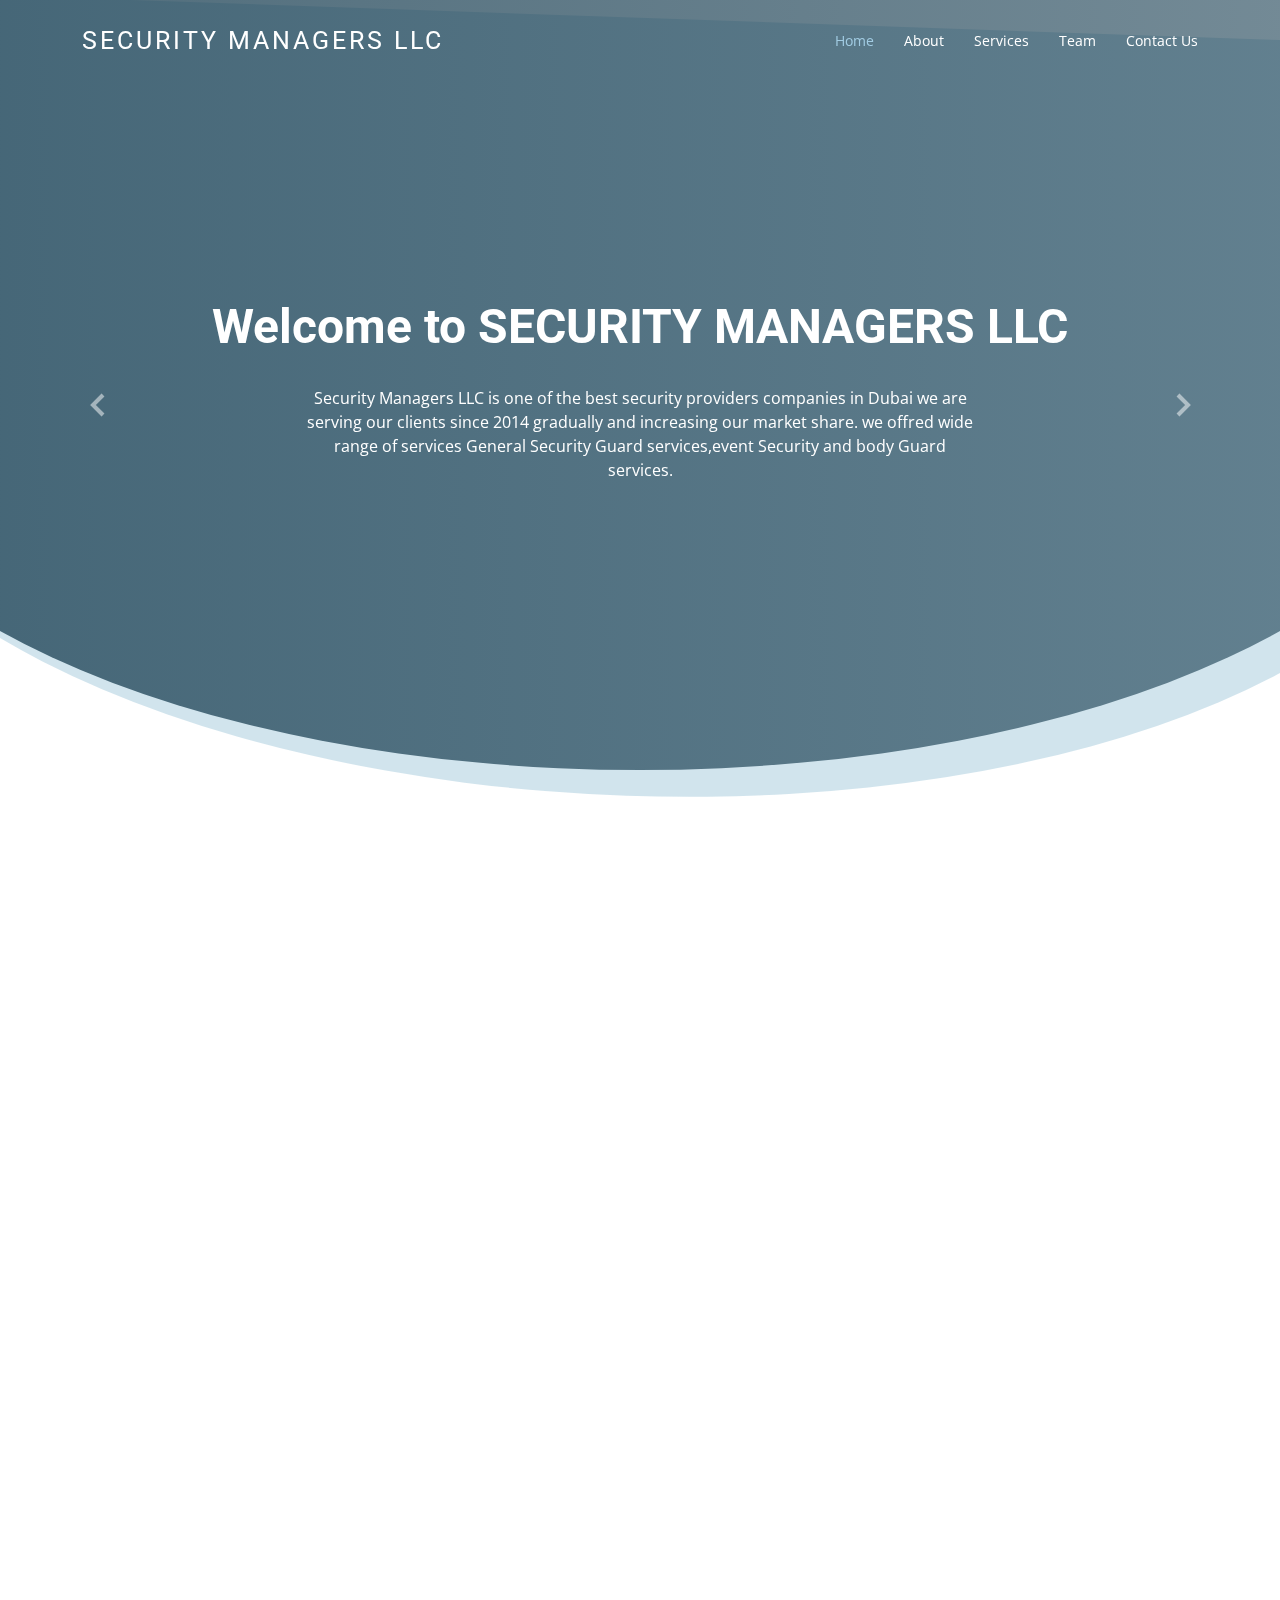
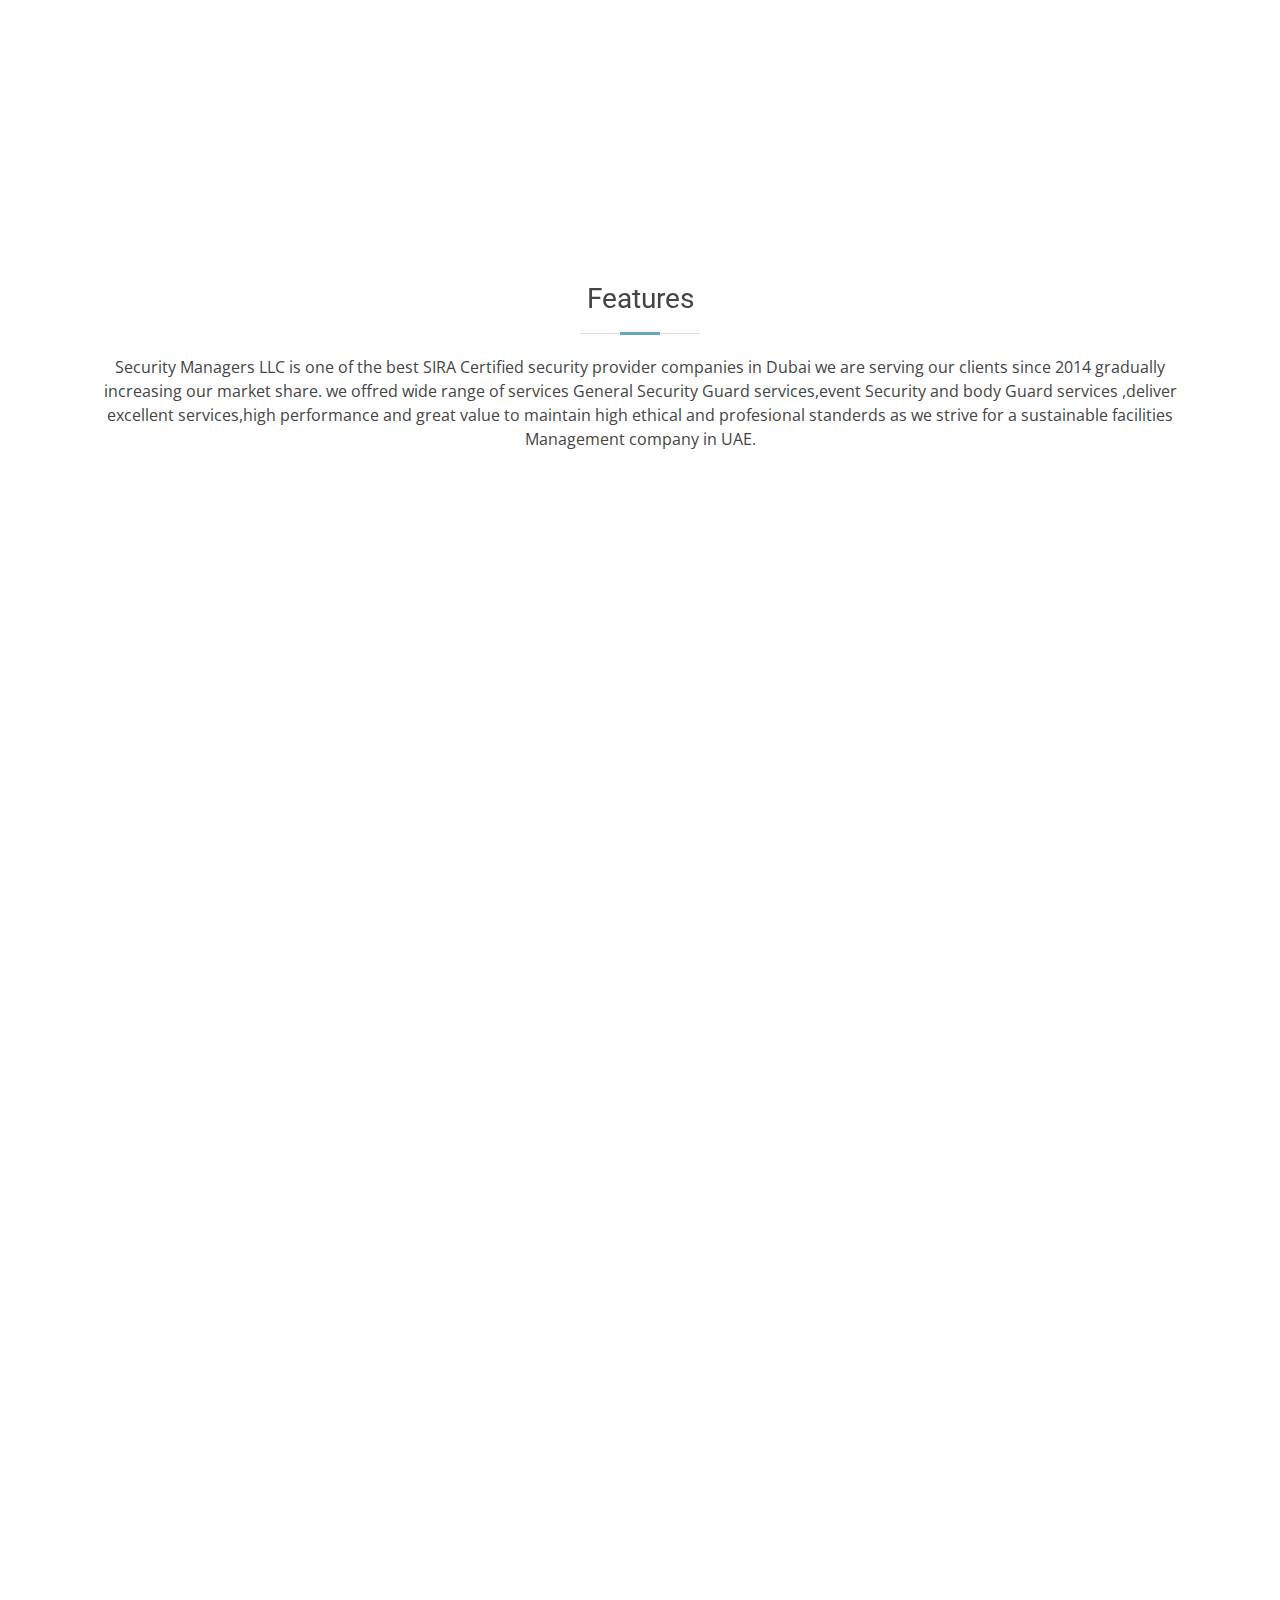
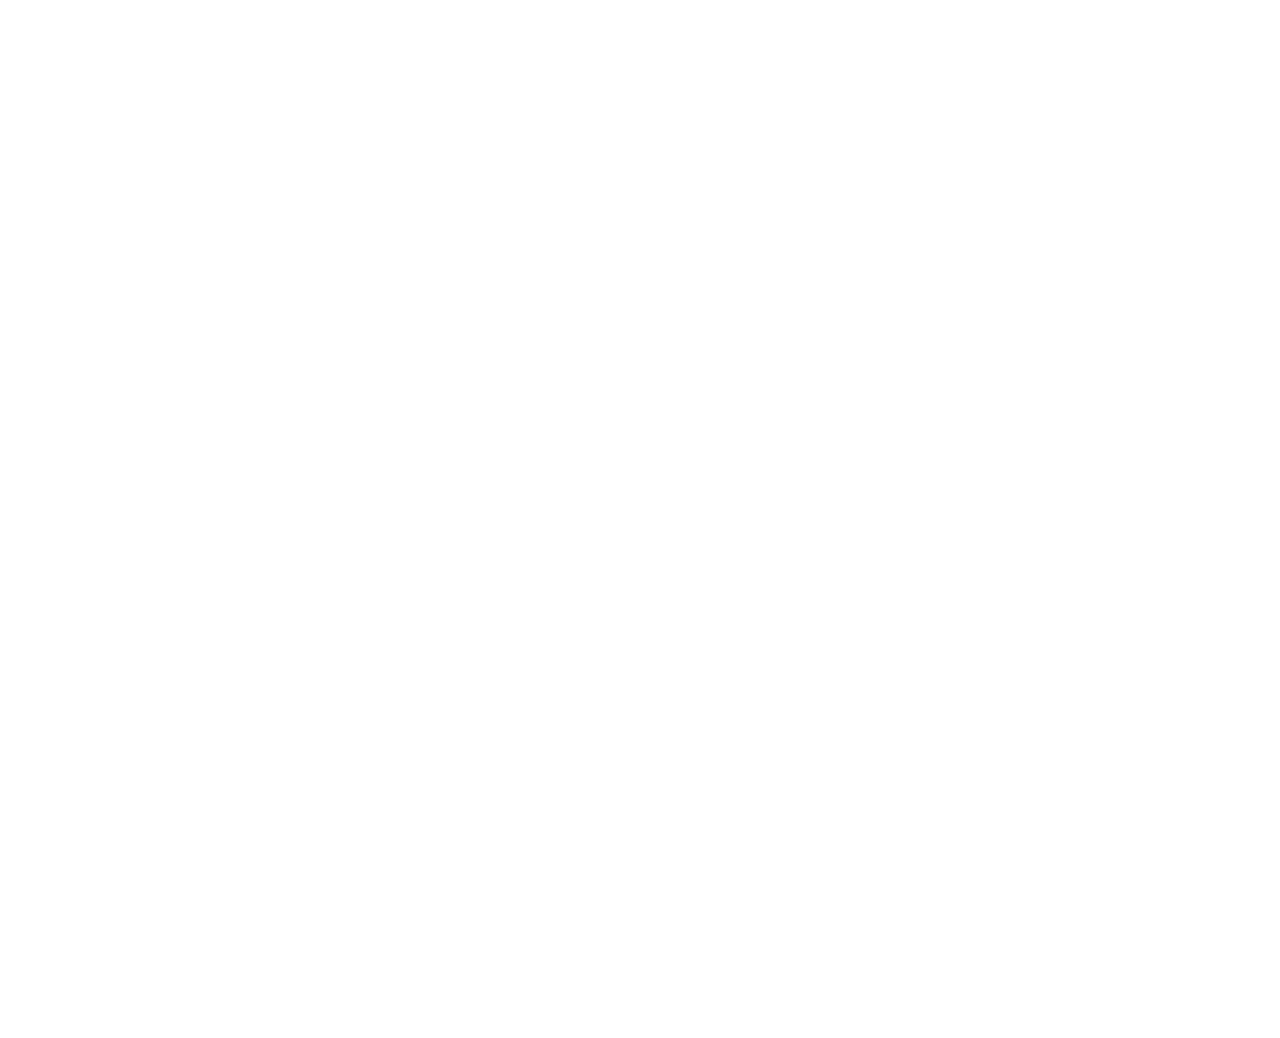
==== index.html @ cea1ed5b "Update index.html" ====
<!DOCTYPE html>
<html lang="en">

<head>
  <meta charset="utf-8">
  <meta content="width=device-width, initial-scale=1.0" name="viewport">

  <title>Security Managers</title>
  <meta content="" name="description">
  <meta content="" name="keywords">

  <!-- Favicons -->
  <link href="assets/photo/logo.jpg" rel="icon">
  <link href="assets/photo/logo.jpg" rel="apple-touch-icon">

  <!-- Google Fonts -->
  <link
    href="https://fonts.googleapis.com/css?family=Open+Sans:300,300i,400,400i,600,600i,700,700i|Roboto:300,300i,400,400i,500,500i,700,700i&display=swap"
    rel="stylesheet">
  <link rel="stylesheet"
    href="https://fonts.googleapis.com/css2?family=Material+Symbols+Outlined:opsz,wght,FILL,GRAD@20..48,100..700,0..1,-50..200" />

  <!-- Vendor CSS Files -->
  <link href="assets/vendor/animate.css/animate.min.css" rel="stylesheet">
  <link href="assets/vendor/aos/aos.css" rel="stylesheet">
  <link href="assets/vendor/bootstrap/css/bootstrap.min.css" rel="stylesheet">
  <link href="assets/vendor/bootstrap-icons/bootstrap-icons.css" rel="stylesheet">
  <link href="assets/vendor/boxicons/css/boxicons.min.css" rel="stylesheet">
  <link href="assets/vendor/glightbox/css/glightbox.min.css" rel="stylesheet">
  <link href="assets/vendor/swiper/swiper-bundle.min.css" rel="stylesheet">

  <!-- Template Main CSS File -->
  <link href="assets/css/style.css" rel="stylesheet">
  <style>
    .material-symbols-outlined {
      font-variation-settings:
        'FILL' 1,
        'wght' 700,
        'GRAD' 200,
        'opsz' 48
    }
  </style>


</head>

<body>

  <!-- ======= Header ======= -->
  <header id="header" class="fixed-top d-flex align-items-center header-transparent">
    <div class="container d-flex justify-content-between align-items-center">

      <div class="logo">
        <h1 class="text-light"><a href="index.html"><span>Security Managers llc</span></a></h1>
        <!-- Uncomment below if you prefer to use an image logo -->
        <!-- <a href="index.html"><img src="assets/img/logo.png" alt="" class="img-fluid"></a>-->
      </div>

      <nav id="navbar" class="navbar">
        <ul>
          <li><a class="active " href="index.html">Home</a></li>
          <li><a href="about.html">About</a></li>
          <li><a href="services.html">Services</a></li>
          <li><a href="team.html">Team</a></li>
          <li><a href="contact.html">Contact Us</a></li>
        </ul>
        <i class="bi bi-list mobile-nav-toggle"></i>
      </nav><!-- .navbar -->

    </div>
  </header><!-- End Header -->

  <!-- ======= Hero Section ======= -->
  <section id="hero" class="d-flex justify-cntent-center align-items-center">
    <div id="heroCarousel" class="container carousel carousel-fade" data-bs-ride="carousel" data-bs-interval="5000">

      <!-- Slide 1 -->
      <div class="carousel-item active">
        <div class="carousel-container">
          <h2 class="animate__animated animate__fadeInDown">Welcome to SECURITY MANAGERS LLC</h2>
          <p class="animate__animated animate__fadeInUp">Security Managers LLC is one of the best security providers
            companies in Dubai we are serving our clients
            since 2014 gradually and increasing our market share. we offred wide range of services General Security
            Guard services,event Security and body Guard services.</p>
        </div>
      </div>

      <!-- Slide 2 -->
      <div class="carousel-item" id="eric">
        <div class="carousel-container">
          <h2 class="animate__animated animate__fadeInDown">Security is what we do the best</h2>
          <p class="animate__animated animate__fadeInUp">Security Managers LLC is one of the best security providers
            companies in Dubai we are serving our clients
            since 2014 gradually and increasing our market share. we offred wide range of services General Security
            Guard services,event Security and body Guard services.</p>
        </div>
      </div>

      <!-- Slide 3 -->
      <div class="carousel-item">
        <div class="carousel-container">
          <h2 class="animate__animated animate__fadeInDown">SECURITY MANAGERS LLC you always safe.</h2>
          <p class="animate__animated animate__fadeInUp">Security Managers LLC is one of the best security providers
            companies in Dubai we are serving our clients
            since 2014 gradually and increasing our market share. we offred wide range of services General Security
            Guard services,event Security and body Guard services.</p>
        </div>
      </div>

      <a class="carousel-control-prev" href="#heroCarousel" role="button" data-bs-slide="prev">
        <span class="carousel-control-prev-icon bx bx-chevron-left" aria-hidden="true"></span>
      </a>

      <a class="carousel-control-next" href="#heroCarousel" role="button" data-bs-slide="next">
        <span class="carousel-control-next-icon bx bx-chevron-right" aria-hidden="true"></span>
      </a>

    </div>
  </section><!-- End Hero -->

  <main id="main">

    <!-- ======= Services Section ======= -->
    <section class="services">
      <div class="container">

        <div class="row">
          <div class="col-md-6 col-lg-3 d-flex align-items-stretch" data-aos="fade-up" data-aos-delay="200">
            <div class="icon-box icon-box-green">
              <div class="icon"><span class="material-symbols-outlined">
                  lock
                </span></div>
              <h4 class="title"><a href="">Critical Infrastructure</a></h4>
              <p class="description">Our Critical infrastructure security services are practices
                to protect critical infrastructure from physical and cyber threats.</p>
            </div>
          </div>
          <div class="col-md-6 col-lg-3 d-flex align-items-stretch" data-aos="fade-up">
            <div class="icon-box icon-box-pink">
              <div class="icon"><span class="material-symbols-outlined">
                  verified_user
                </span></div>
              <h4 class="title"><a href="./services.html">Financial Security</a></h4>
              <p class="description">We provide tools designed to protect individuals and businesses from financial
                fraud, scams, and other financial losses</p>
            </div>
          </div>

          <div class="col-md-6 col-lg-3 d-flex align-items-stretch" data-aos="fade-up" data-aos-delay="100">
            <div class="icon-box icon-box-cyan">
              <div class="icon"><span class="material-symbols-outlined">
                  security
                </span></div>
              <h4 class="title"><a href="">Transport Security</a></h4>
              <p class="description">We provide tools designed to
                ensure the safety and security of people, goods, and infrastructure within the transportation system</p>
            </div>
          </div>

          <div class="col-md-6 col-lg-3 d-flex align-items-stretch" data-aos="fade-up" data-aos-delay="200">
            <div class="icon-box icon-box-blue">
              <div class="icon"><span class="material-symbols-outlined">
                  detection_and_zone
                </span></div>
              <h4 class="title"><a href="">Business Security</a></h4>
              <p class="description">We provide services to protect businesses from physical threats, employee safety,
                premises security and information security.


            </div>
          </div>

        </div>

      </div>
    </section><!-- End Services Section -->

    <!-- ======= Why Us Section ======= -->
    <section class="why-us section-bg" data-aos="fade-up" date-aos-delay="200">
      <div class="container">

        <div class="row">
          <div class="col-lg-6 video-box">
            <img src="assets/photo/home.naseem.jpg" class="img-fluid" alt="">
          </div>

          <div class="col-lg-6 d-flex flex-column justify-content-center p-5">

            <div class="icon-box">
              <div class="icon"><i class="bx bx-fingerprint"></i></div>
              <h4 class="title"><a href="">Professional team</a></h4>
              <p class="description">Security Managers has one of the best trained and professional teams in the
                security industry in the UAE.</p>
            </div>

            <div class="icon-box">
              <div class="icon"><i class="bx bx-gift"></i></div>
              <h4 class="title"><a href="">Guards are always up to date</a></h4>
              <p class="description">We always make sure to be up to date with the new protection measures with an
                update trainings of our staffs</p>
            </div>

          </div>
        </div>

      </div>
    </section><!-- End Why Us Section -->

    <!-- ======= Features Section ======= -->
    <section class="features">
      <div class="container">

        <div class="section-title">
          <h2>Features</h2>
          <p>Security Managers LLC is one of the best SIRA Certified security provider companies in Dubai we are serving our clients
            since 2014 gradually increasing our market share. we offred wide range of services General Security
            Guard services,event Security and body Guard services ,deliver excellent services,high performance and great
            value to maintain high ethical and profesional standerds as we strive for a sustainable facilities Management company
            in UAE.
          </p>
        </div>

        <div class="row" data-aos="fade-up">
          <div class="col-md-5">
            <img src="assets/img/features-1.svg" class="img-fluid" alt="">
          </div>
          <div class="col-md-7 pt-4">
            <h3>Events Security Sevives at Security Managers LLC</h3>
            <p class="fst-italic">
              Security Managers LLC is a company that specializes in providing professional
              security services for events. Our team of experienced security personnel is trained to handle various
              types of events, including concerts, festivals, conferences, and sporting events. The company works
              closely with event organizers to develop customized security plans that meet the specific needs of each
              event. Their services include:
            </p>
            <ul>
              <li><i class="bi bi-check"></i> access control, crowd management, VIP protection, emergency response, and
                more.</li>
              <li><i class="bi bi-check"></i> Focus on safety and customer satisfaction,strive to deliver
                reliable and effective security solutions for events of all sizes.</li>
            </ul>
          </div>
        </div>

        <div class="row" data-aos="fade-up">
          <div class="col-md-5 order-1 order-md-2">
            <img src="assets/img/features-2.svg" class="img-fluid" alt="">
          </div>
          <div class="col-md-7 pt-5 order-2 order-md-1">
            <h3>Retail Security Services at Security Managers LLC</h3>
            <p class="fst-italic">
              Security Managers LLC is a company that specializes in providing professional
              retail security services. Our team of experienced security personnel is trained to handle various
              types of retail environments, including shopping malls, stores, and other retail spaces. The company
              works closely with retail managers to develop customized security plans that meet the specific needs of
              each location.
            </p>
            <p>
              Our services include access control, loss prevention, crowd management, customer
              service, and more. With a focus on preventing theft and creating a safe shopping environment, Security
              Managers LLC strives to deliver reliable and effective security solutions for retail locations of all
              sizes.
            </p>
          </div>
        </div>

        <div class="row" data-aos="fade-up">
          <div class="col-md-5">
            <img src="assets/img/features-3.svg" class="img-fluid" alt="">
          </div>
          <div class="col-md-7 pt-5">
            <h3>logistic Security Services at Security Managers LLC</h3>
            <p class="fst-italic">
              Security Managers LLC is a company that specializes in providing professional
              logistic security services. Our team of experienced security personnel is trained to handle various
              types of logistics environments, including warehouses, distribution centers, and transportation hubs.
              The company works closely with logistics managers to develop customized security plans that meet the
              specific needs of each location.</p>
            <ul>
              <li><i class="bi bi-check"></i> Access control, cargo protection, inventory management, asset tracking.
              </li>
              <li><i class="bi bi-check"></i> Focus on preventing loss, ensuring the
                safety and security of logistics operations</li>
            </ul>
          </div>
        </div>

        <div class="row" data-aos="fade-up">
          <div class="col-md-5 order-1 order-md-2">
            <img src="assets/img/features-4.svg" class="img-fluid" alt="">
          </div>
          <div class="col-md-7 pt-5 order-2 order-md-1">
            <h3>Bodyguard Security Services at Security Managers LLC</h3>
            <p class="fst-italic">
              Security Managers LLC is a company that specializes in providing professional
              bodyguard security services. Our team of experienced and trained bodyguards are dedicated to
              protecting individuals who require additional personal security. The company works closely with clients
              to develop customized security plans that meet their specific needs, whether it be for a one-time event
              or ongoing protection.
            </p>
            <p>
              Their services include close protection, threat assessment, travel security, and more. We are focus on
              maintaining a low profile and providing discreet protection.
            </p>
          </div>
        </div>

      </div>
    </section><!-- End Features Section -->

  </main><!-- End #main -->

  <!-- ======= Footer ======= -->
  <footer id="footer" data-aos="fade-up" data-aos-easing="ease-in-out" data-aos-duration="500">


    <div class="footer-top">
      <div class="container">
        <div class="row">

          <div class="col-lg-3 col-md-6 footer-links">
            <h4>Useful Links</h4>
            <ul>
              <li><i class="bx bx-chevron-right"></i> <a href="##">Home</a></li>
              <li><i class="bx bx-chevron-right"></i> <a href="##">About us</a></li>
              <li><i class="bx bx-chevron-right"></i> <a href="##">Services</a></li>
              <li><i class="bx bx-chevron-right"></i> <a href="##">Terms of service</a></li>
              <li><i class="bx bx-chevron-right"></i> <a href="##">Privacy policy</a></li>
            </ul>
          </div>

          <div class="col-lg-3 col-md-6 footer-links">
            <h4>Our Services</h4>
            <ul>
              <li><i class="bx bx-chevron-right"></i> <a href="##">Events & Body Guard Services</a></li>
              <li><i class="bx bx-chevron-right"></i> <a href="##">Corporate Business Security</a></li>
              <li><i class="bx bx-chevron-right"></i> <a href="##">Education & Housing Security</a></li>
              <li><i class="bx bx-chevron-right"></i> <a href="##">Financial & Banking Security</a></li>
              <li><i class="bx bx-chevron-right"></i> <a href="##">Aviation & Transport Security</a></li>
            </ul>
          </div>

          <div class="col-lg-3 col-md-6 footer-contact">
            <h4>Contact Us</h4>
            <p>
              Shop #1 V19 Russian Cluster, <br>
              International City, Dubai, UAE<br> <br>
              <strong>Office: </strong><a href="tel:97142765698">+971 4 27 65 698</a><br> <br>
              <strong>Phone: </strong><a href="tel:971503554865">+971 50 35 54 865
              </a><br> <br>
              <strong>Email: </strong><a href="mailto:info@sminternational.co.uk">info@sminternational.co.uk</a>
              <br>
            </p>

          </div>

          <div class="col-lg-3 col-md-6 footer-info">
            <h3>About Security Managers</h3>
            <p>Cras fermentum odio eu feugiat lide par naso tierra. Justo eget nada terra videa magna derita valies
              darta donna mare fermentum iaculis eu non diam phasellus.</p> <br>
            <div class="social-links mt-12">
              <a href="https://www.facebook.com/profile.php?id=100076820463329" class="facebook" target="_blank"><i
                  class="bx bxl-facebook"></i></a>
            </div>
          </div>

        </div>
      </div>
    </div>

    <div class="container">
      <div class="copyright">
        &copy; Copyright <strong><span>Security Managers l.l.c</span></strong>. All Rights Reserved
      </div>

    </div>
  </footer><!-- End Footer -->

  <a href="#" class="back-to-top d-flex align-items-center justify-content-center"><i
      class="bi bi-arrow-up-short"></i></a>

  <!-- Vendor JS Files -->
  <script src="assets/vendor/purecounter/purecounter_vanilla.js"></script>
  <script src="assets/vendor/aos/aos.js"></script>
  <script src="assets/vendor/bootstrap/js/bootstrap.bundle.min.js"></script>
  <script src="assets/vendor/glightbox/js/glightbox.min.js"></script>
  <script src="assets/vendor/isotope-layout/isotope.pkgd.min.js"></script>
  <script src="assets/vendor/swiper/swiper-bundle.min.js"></script>
  <script src="assets/vendor/waypoints/noframework.waypoints.js"></script>
  <script src="assets/vendor/php-email-form/validate.js"></script>

  <!-- Template Main JS File -->
  <script src="assets/js/main.js"></script>

</body>

</html>
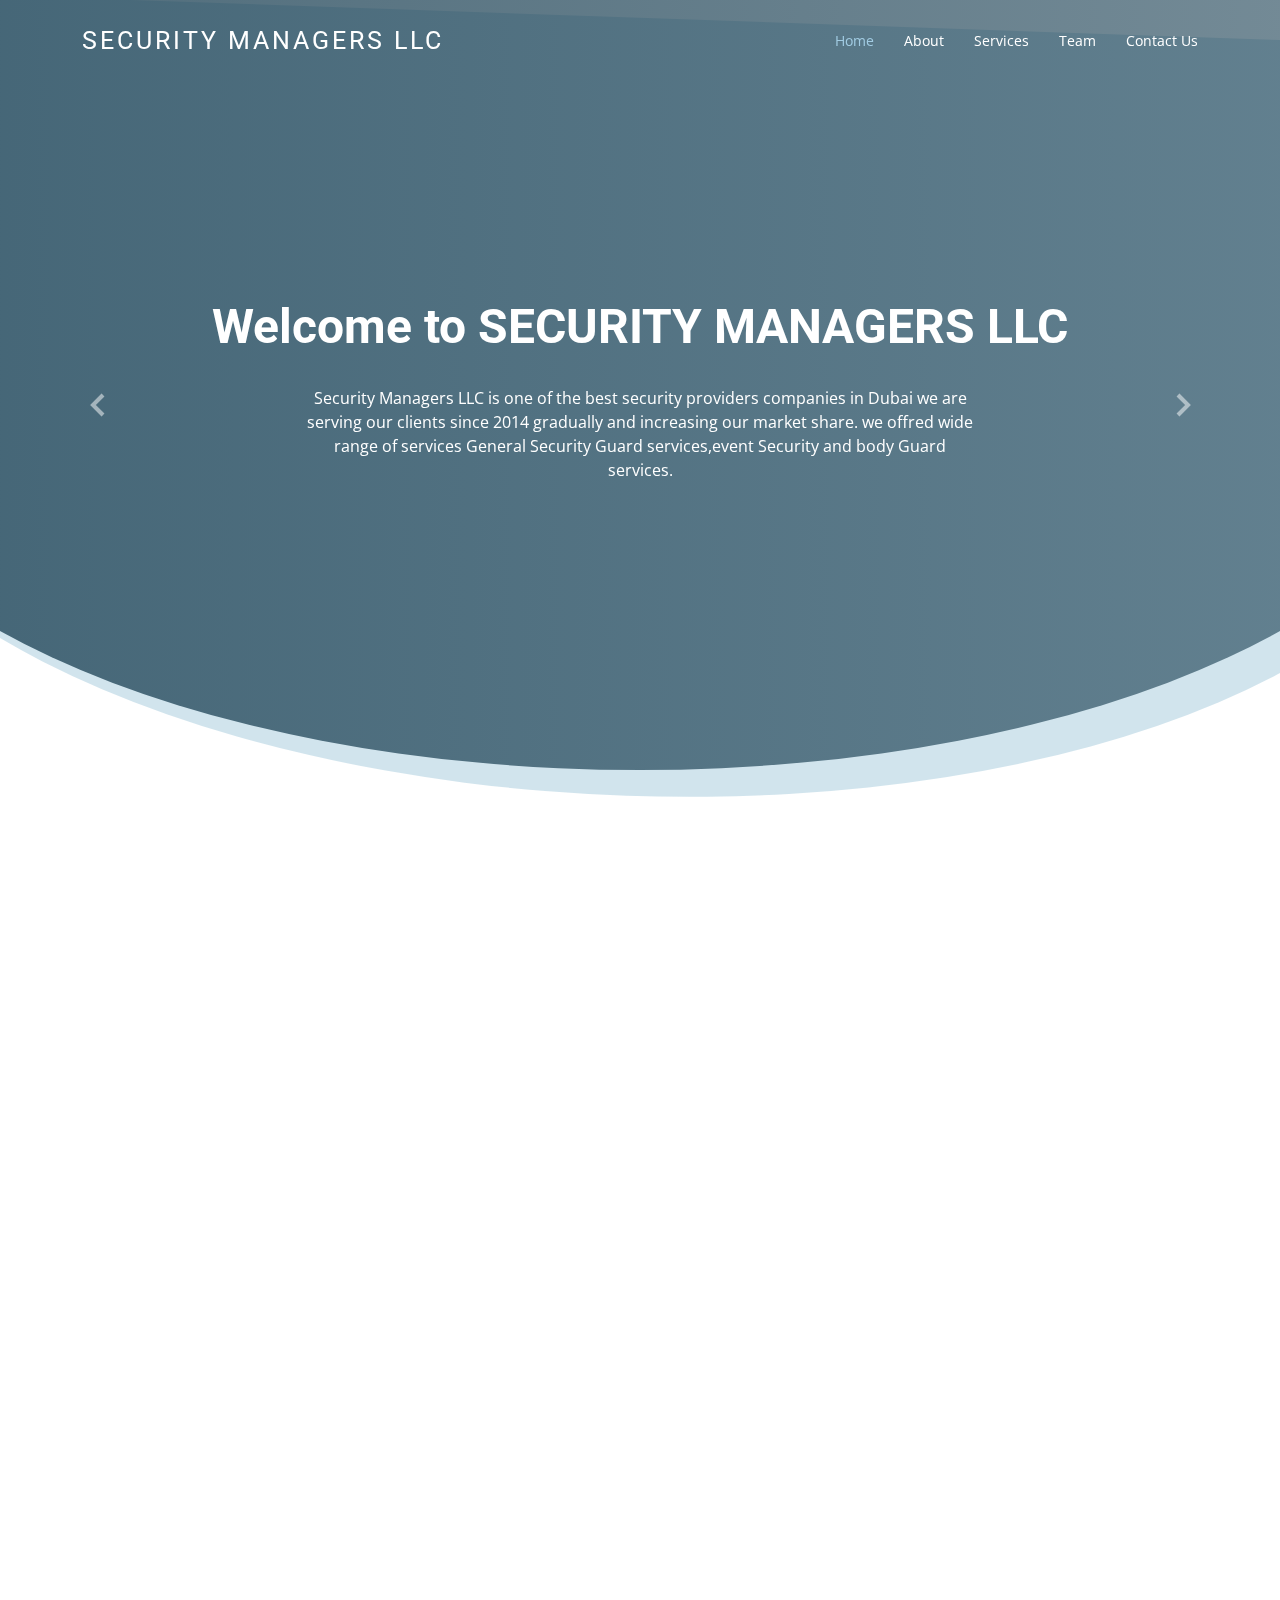
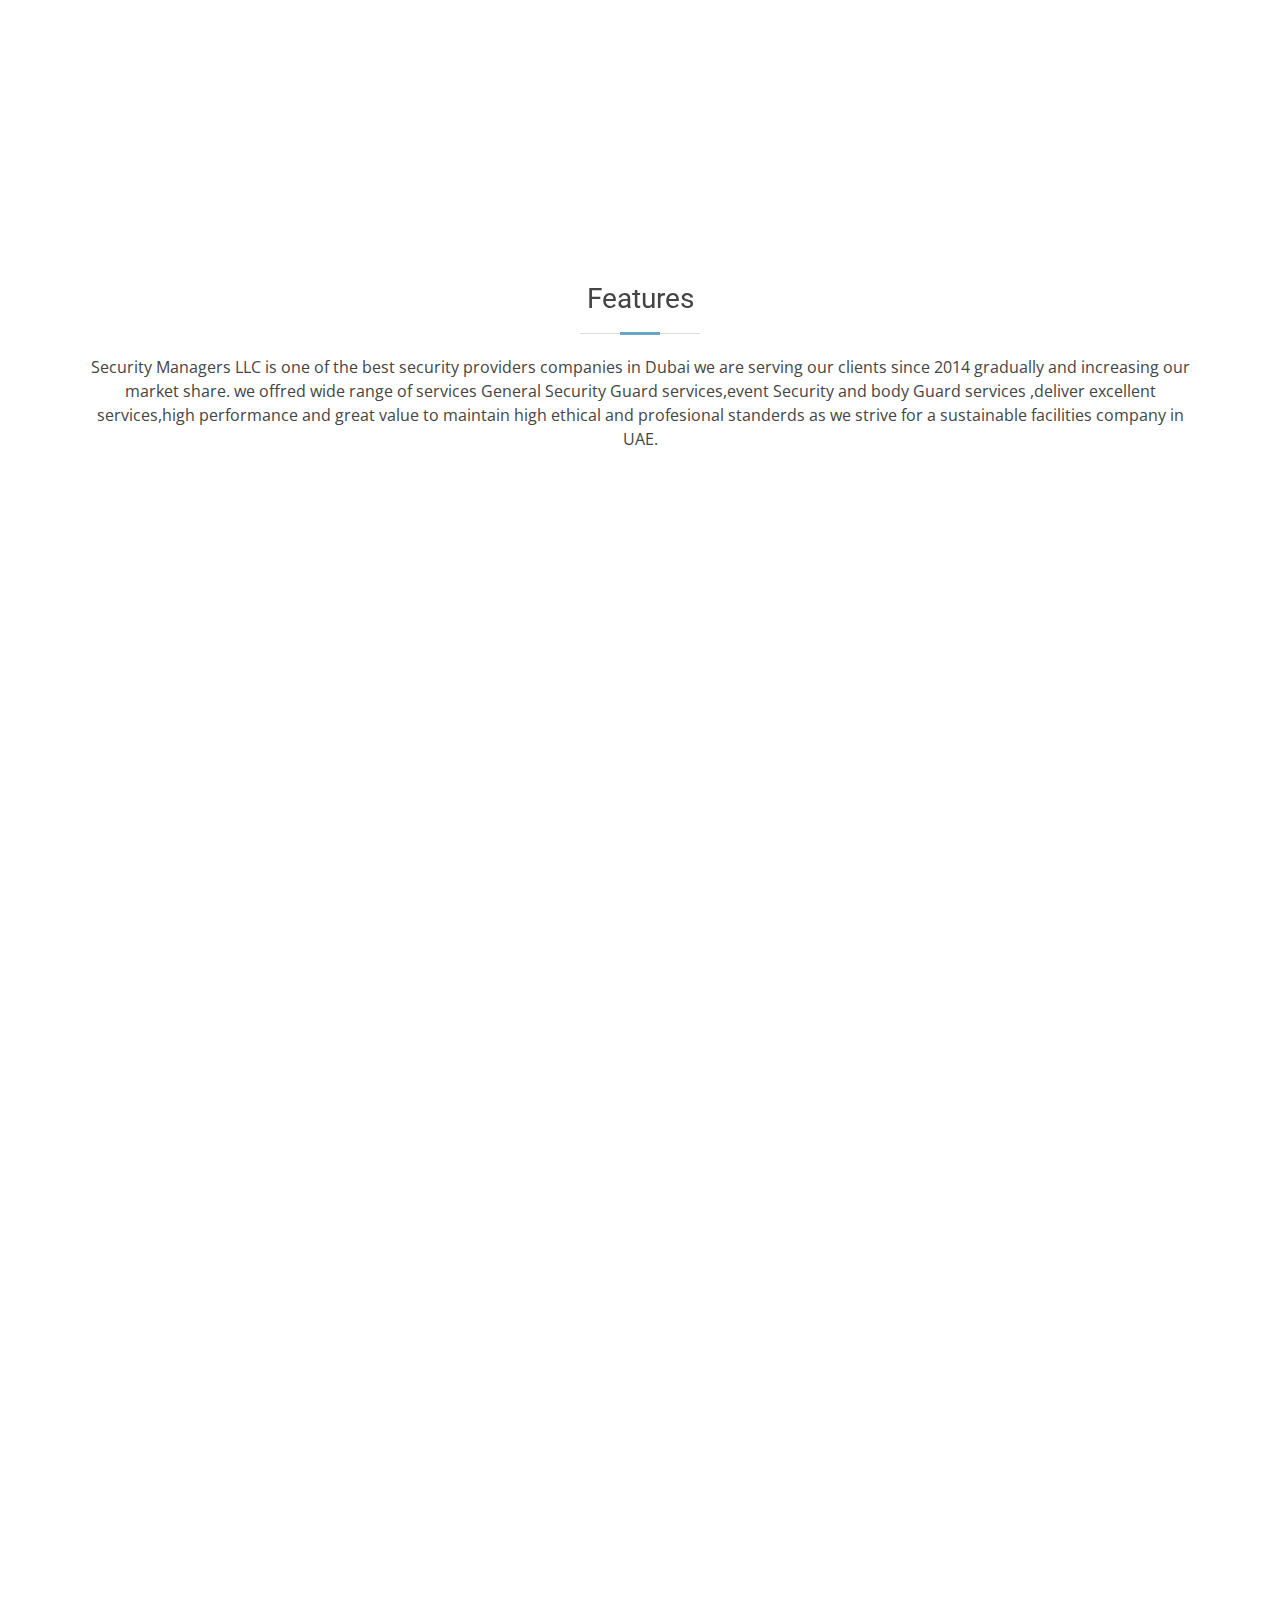
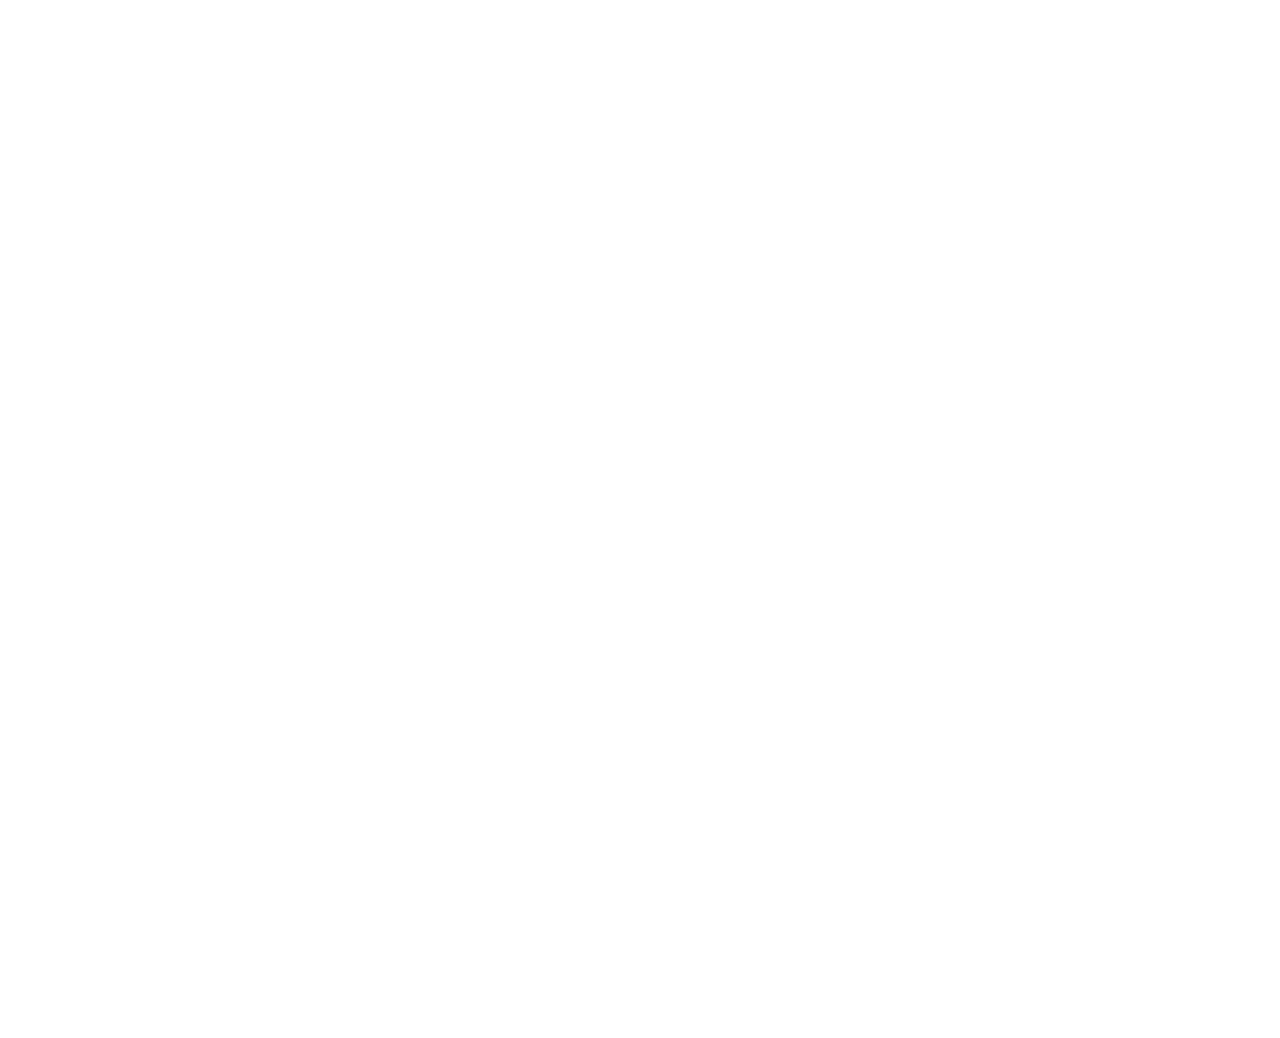
==== commit 193ffa09: "Update index.html" ====
--- a/index.html
+++ b/index.html
@@ -5,7 +5,7 @@
   <meta charset="utf-8">
   <meta content="width=device-width, initial-scale=1.0" name="viewport">
 
-  <title>Security Managers</title>
+  <title>Security Managers llc</title>
   <meta content="" name="description">
   <meta content="" name="keywords">
 
@@ -212,10 +212,10 @@
 
         <div class="section-title">
           <h2>Features</h2>
-          <p>Security Managers LLC is one of the best SIRA Certified security provider companies in Dubai we are serving our clients
-            since 2014 gradually increasing our market share. we offred wide range of services General Security
+          <p>Security Managers LLC is one of the best security providers companies in Dubai we are serving our clients
+            since 2014 gradually and increasing our market share. we offred wide range of services General Security
             Guard services,event Security and body Guard services ,deliver excellent services,high performance and great
-            value to maintain high ethical and profesional standerds as we strive for a sustainable facilities Management company
+            value to maintain high ethical and profesional standerds as we strive for a sustainable facilities company
             in UAE.
           </p>
         </div>
@@ -346,7 +346,7 @@
               Shop #1 V19 Russian Cluster, <br>
               International City, Dubai, UAE<br> <br>
               <strong>Office: </strong><a href="tel:97142765698">+971 4 27 65 698</a><br> <br>
-              <strong>Phone: </strong><a href="tel:971503554865">+971 50 35 54 865
+              <strong>Phone: </strong> <a href="tel:971529486008">+971 52 94 86 008
               </a><br> <br>
               <strong>Email: </strong><a href="mailto:info@sminternational.co.uk">info@sminternational.co.uk</a>
               <br>
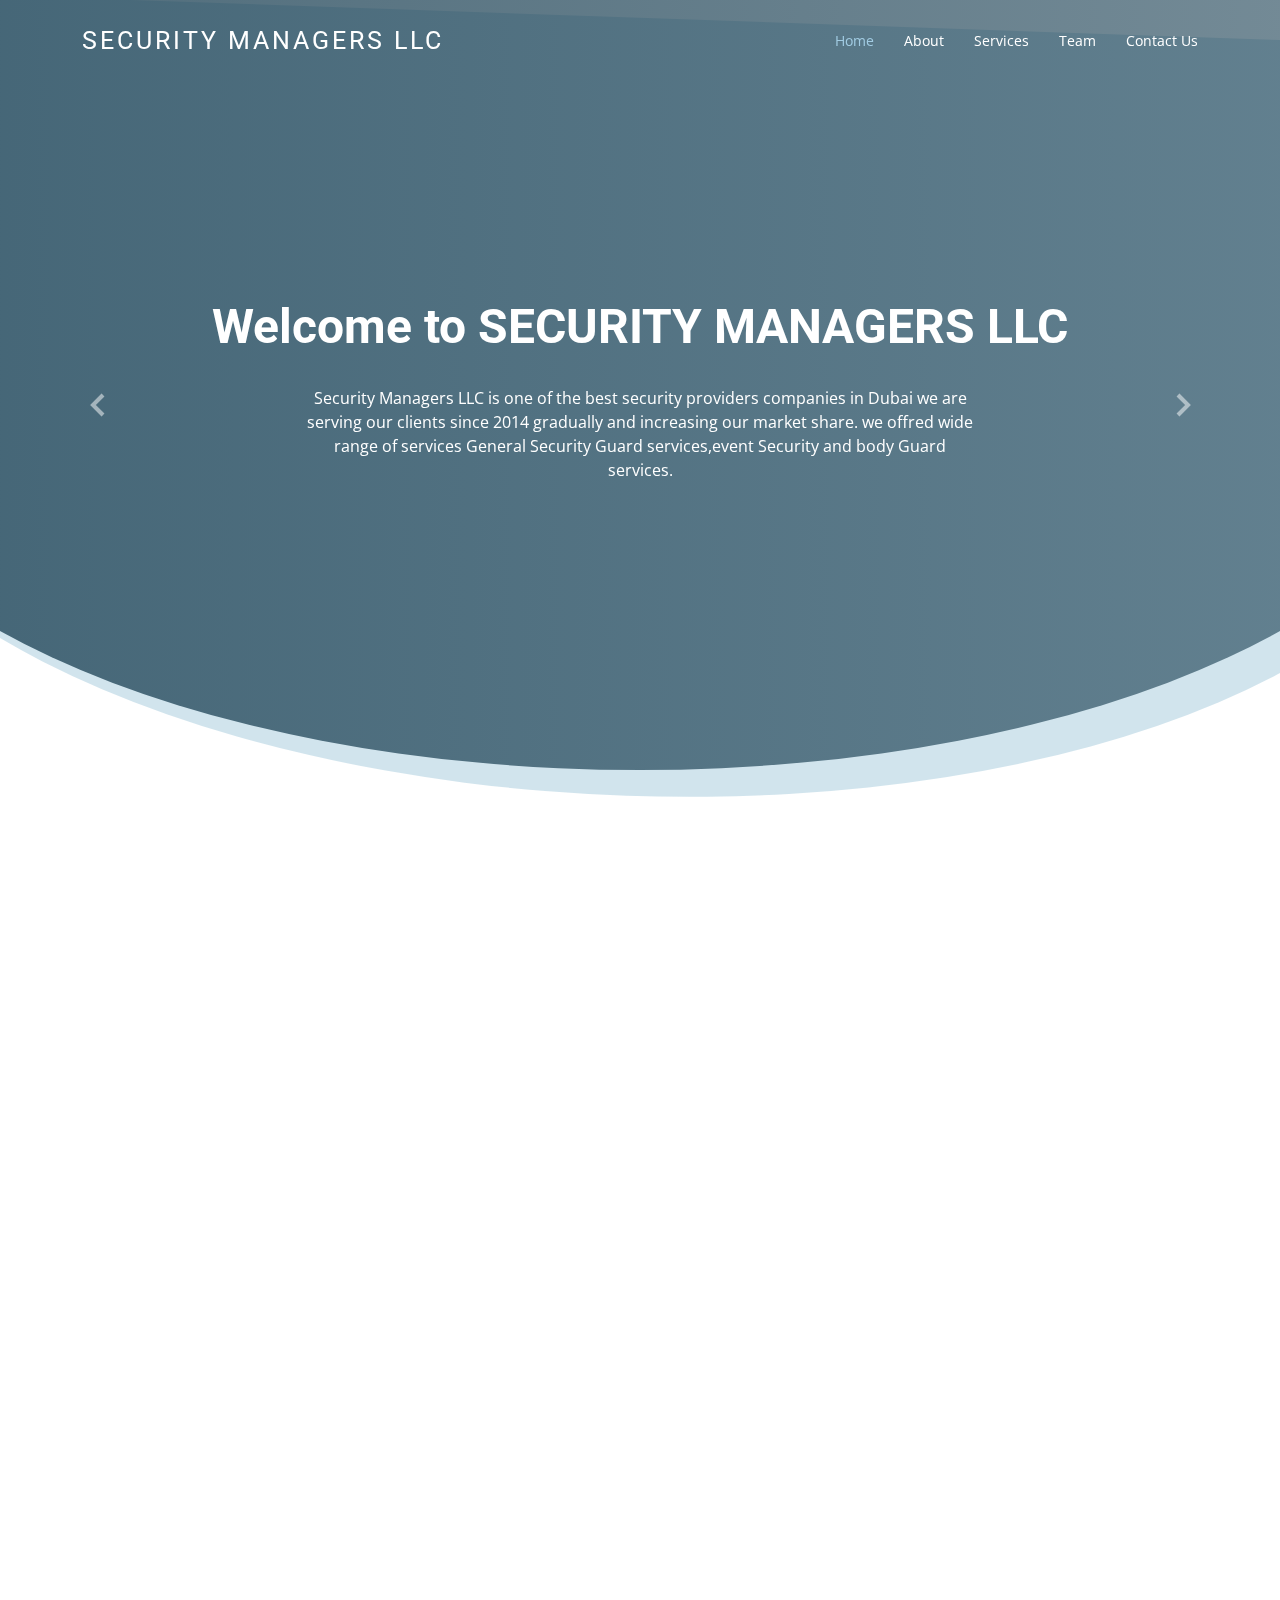
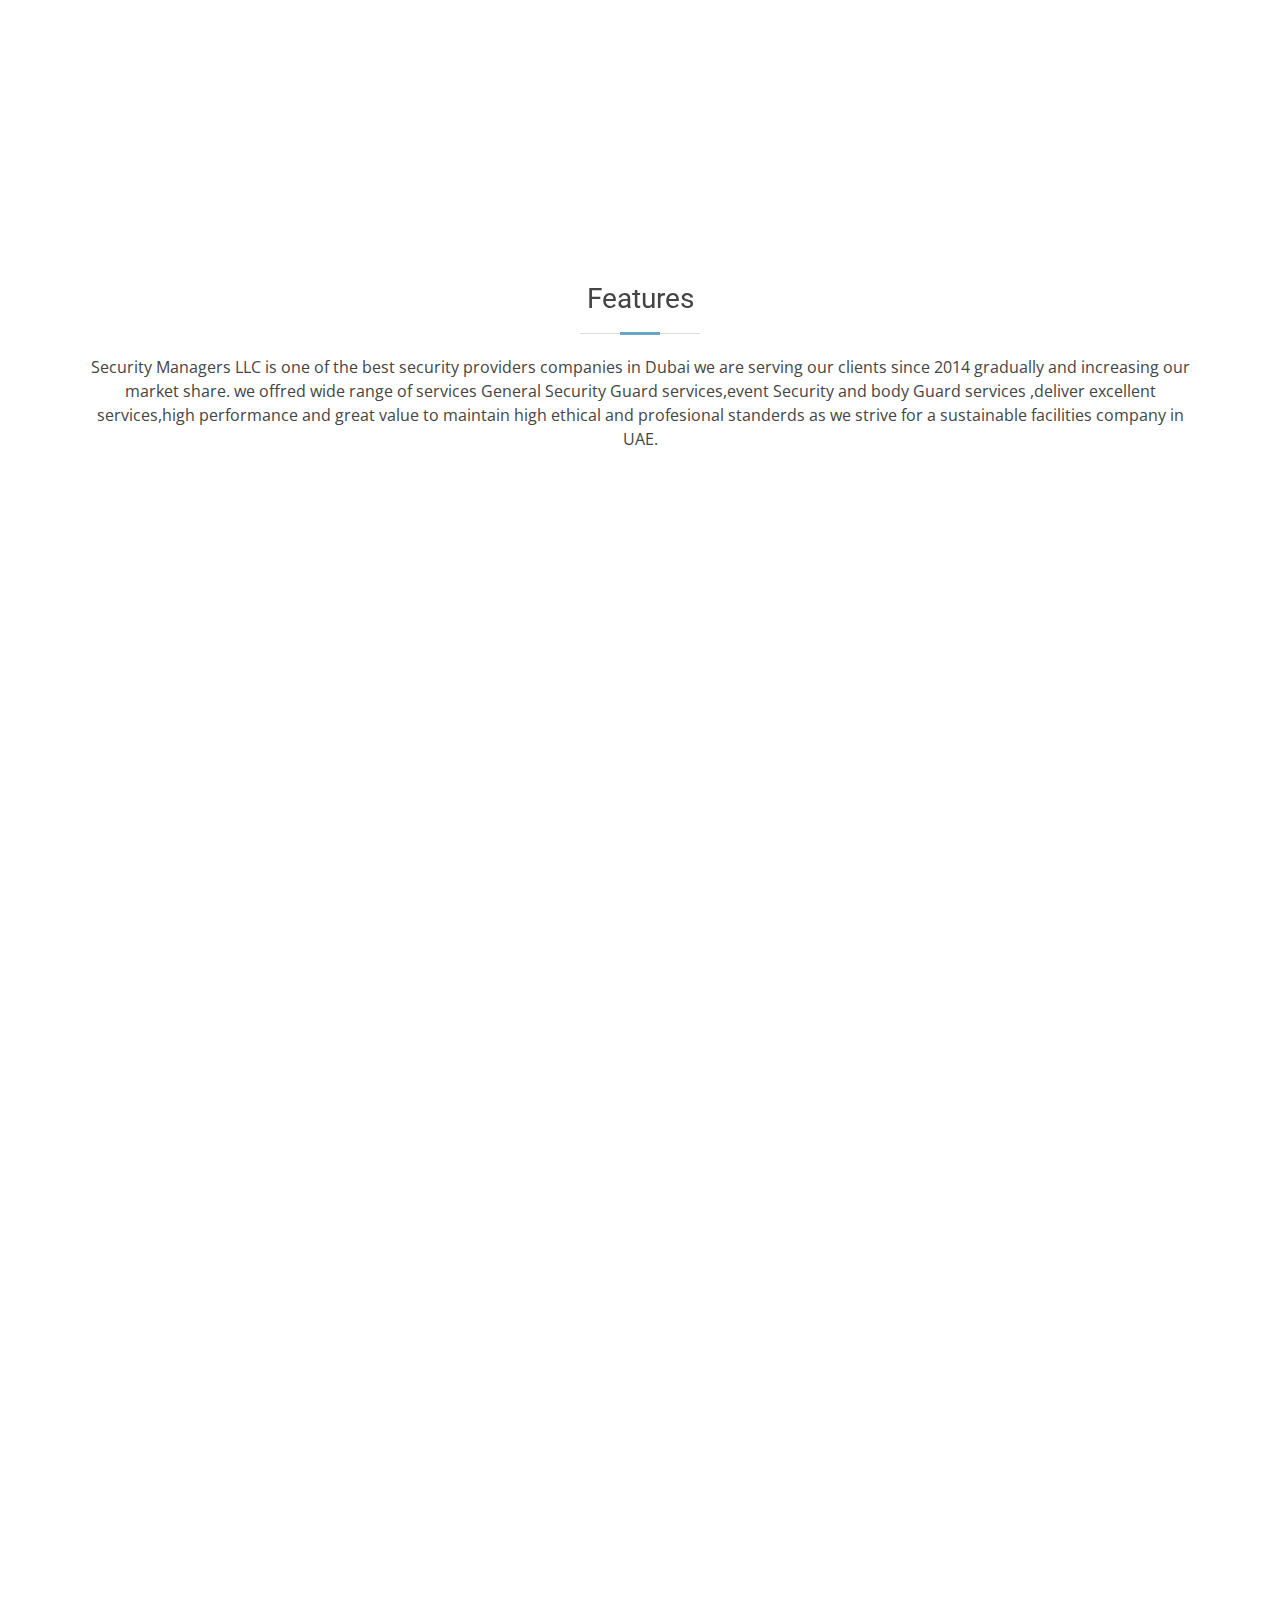
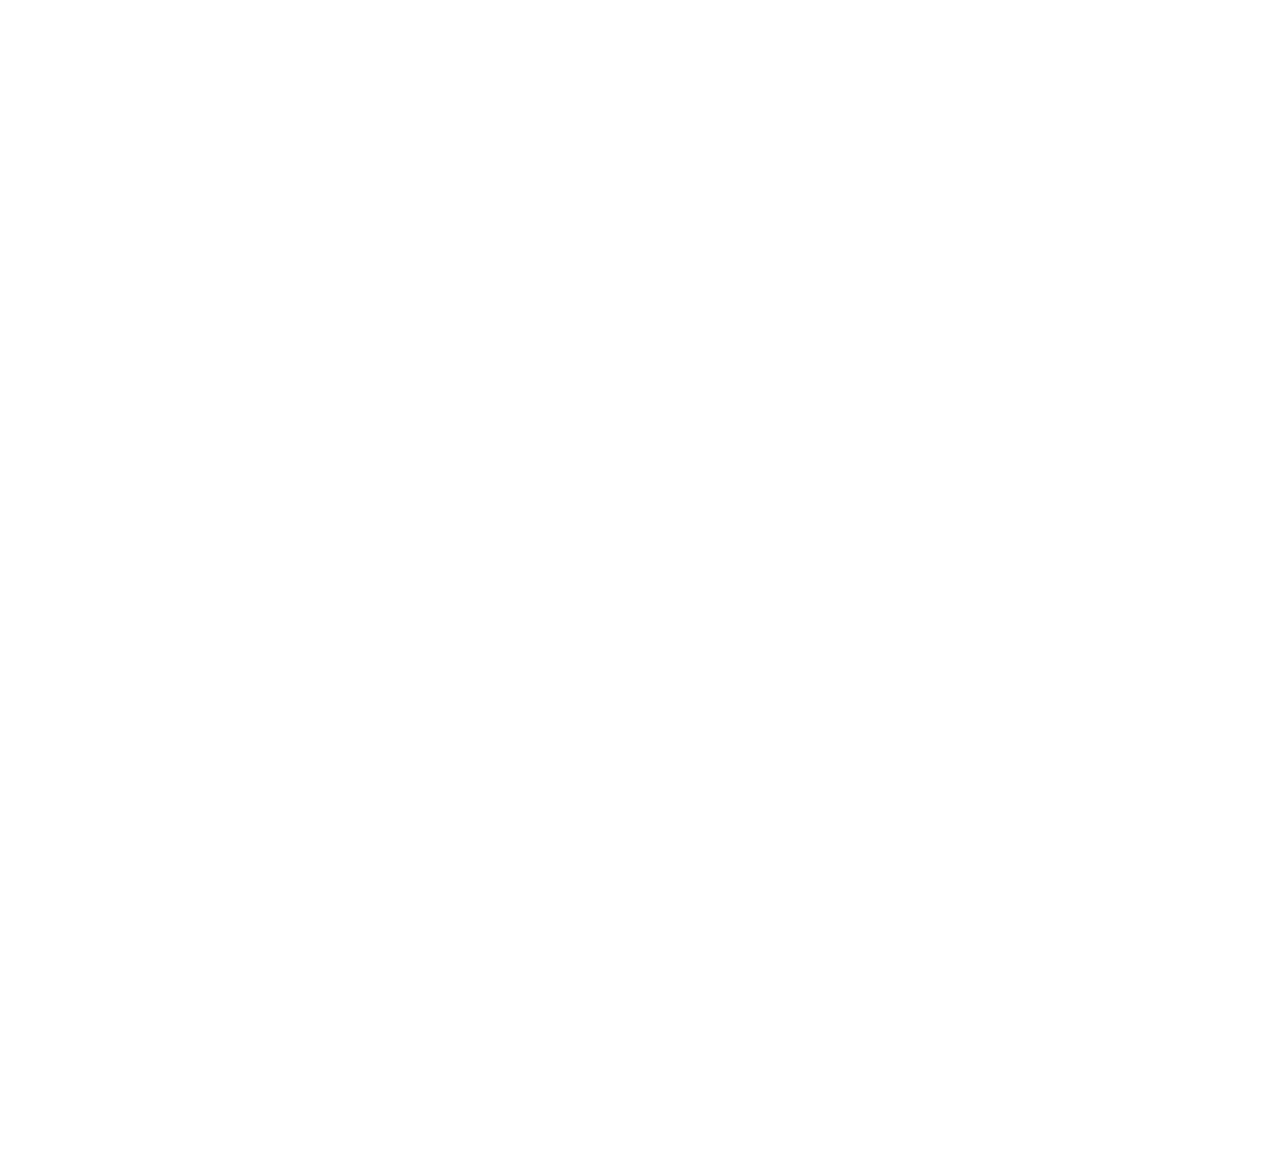
==== commit 05dce0d1: "Add files via upload" ====
--- a/index.html
+++ b/index.html
@@ -356,8 +356,12 @@
 
           <div class="col-lg-3 col-md-6 footer-info">
             <h3>About Security Managers</h3>
-            <p>Cras fermentum odio eu feugiat lide par naso tierra. Justo eget nada terra videa magna derita valies
-              darta donna mare fermentum iaculis eu non diam phasellus.</p> <br>
+            <p>We are one of the best security providers companies in Dubai we are serving our clients
+              since 2014 gradually and increasing our market share. we offred wide range of services General Security
+              Guard services,event Security and body Guard services ,deliver excellent services,high performance and
+              great
+              value to maintain high ethical and profesional standerds as we strive for a sustainable facilities company
+              in UAE.</p> <br>
             <div class="social-links mt-12">
               <a href="https://www.facebook.com/profile.php?id=100076820463329" class="facebook" target="_blank"><i
                   class="bx bxl-facebook"></i></a>
@@ -394,4 +398,4 @@
 
 </body>
 
-</html>
+</html>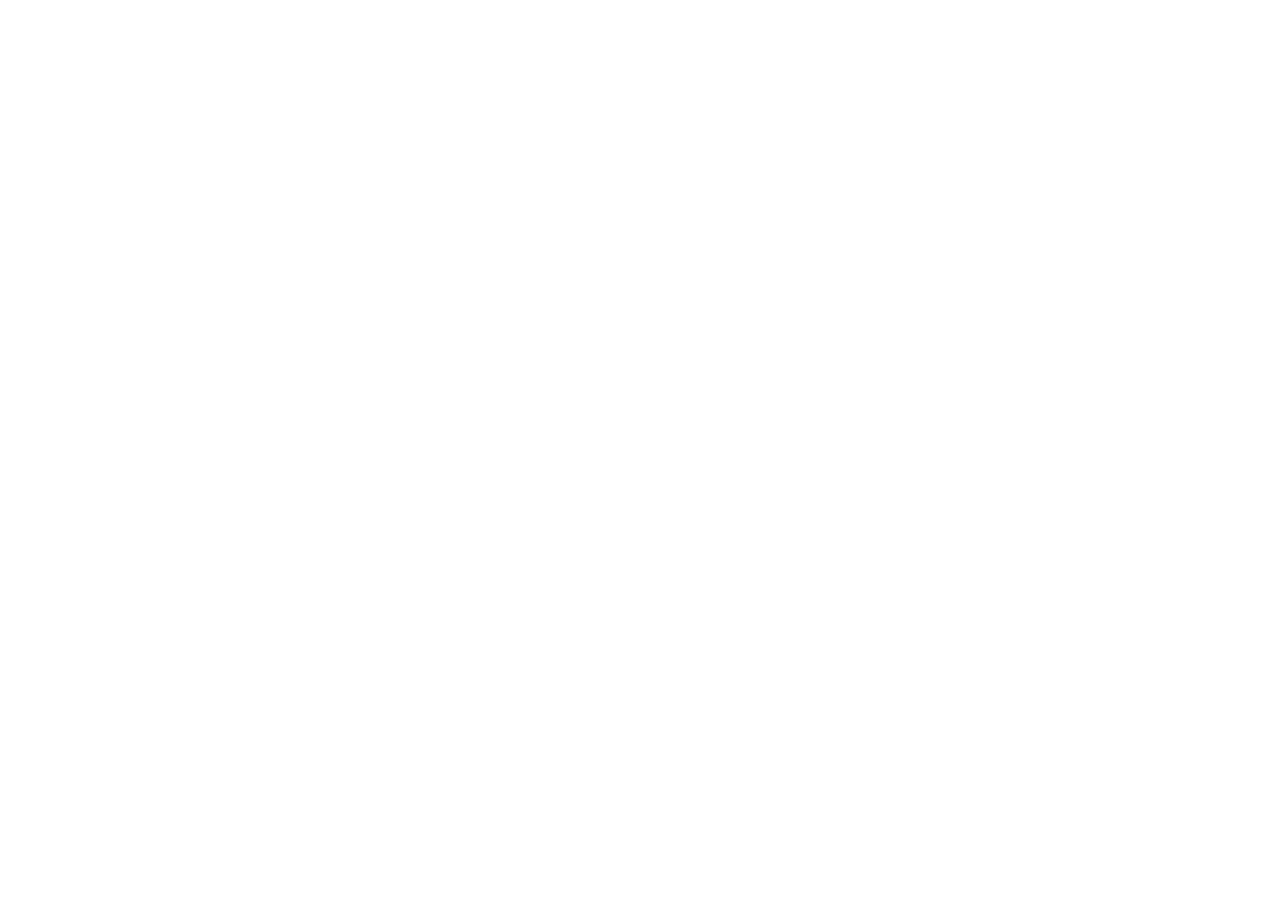
==== commit 1d9fb3c5: "Update index.html" ====
--- a/index.html
+++ b/index.html
@@ -40,11 +40,9 @@
         'opsz' 48
     }
   </style>
-
-
 </head>
 
-<body>
+<body style="display: none;">
 
   <!-- ======= Header ======= -->
   <header id="header" class="fixed-top d-flex align-items-center header-transparent">
@@ -222,7 +220,7 @@
 
         <div class="row" data-aos="fade-up">
           <div class="col-md-5">
-            <img src="assets/img/features-1.svg" class="img-fluid" alt="">
+            <img src="assets/img/1.jpg" style="border-radius: 20px;" class="img-fluid" alt="">
           </div>
           <div class="col-md-7 pt-4">
             <h3>Events Security Sevives at Security Managers LLC</h3>
@@ -244,7 +242,7 @@
 
         <div class="row" data-aos="fade-up">
           <div class="col-md-5 order-1 order-md-2">
-            <img src="assets/img/features-2.svg" class="img-fluid" alt="">
+            <img src="assets/img/2.jpg" style="border-radius: 20px;" class="img-fluid" alt="">
           </div>
           <div class="col-md-7 pt-5 order-2 order-md-1">
             <h3>Retail Security Services at Security Managers LLC</h3>
@@ -266,7 +264,7 @@
 
         <div class="row" data-aos="fade-up">
           <div class="col-md-5">
-            <img src="assets/img/features-3.svg" class="img-fluid" alt="">
+            <img src="assets/img/3.jpg" style="border-radius: 20px;" class="img-fluid" alt="">
           </div>
           <div class="col-md-7 pt-5">
             <h3>logistic Security Services at Security Managers LLC</h3>
@@ -287,7 +285,7 @@
 
         <div class="row" data-aos="fade-up">
           <div class="col-md-5 order-1 order-md-2">
-            <img src="assets/img/features-4.svg" class="img-fluid" alt="">
+            <img src="assets/img/4.jpg" style="border-radius: 20px;" class="img-fluid" alt="">
           </div>
           <div class="col-md-7 pt-5 order-2 order-md-1">
             <h3>Bodyguard Security Services at Security Managers LLC</h3>
@@ -398,4 +396,4 @@
 
 </body>
 
-</html>+</html>
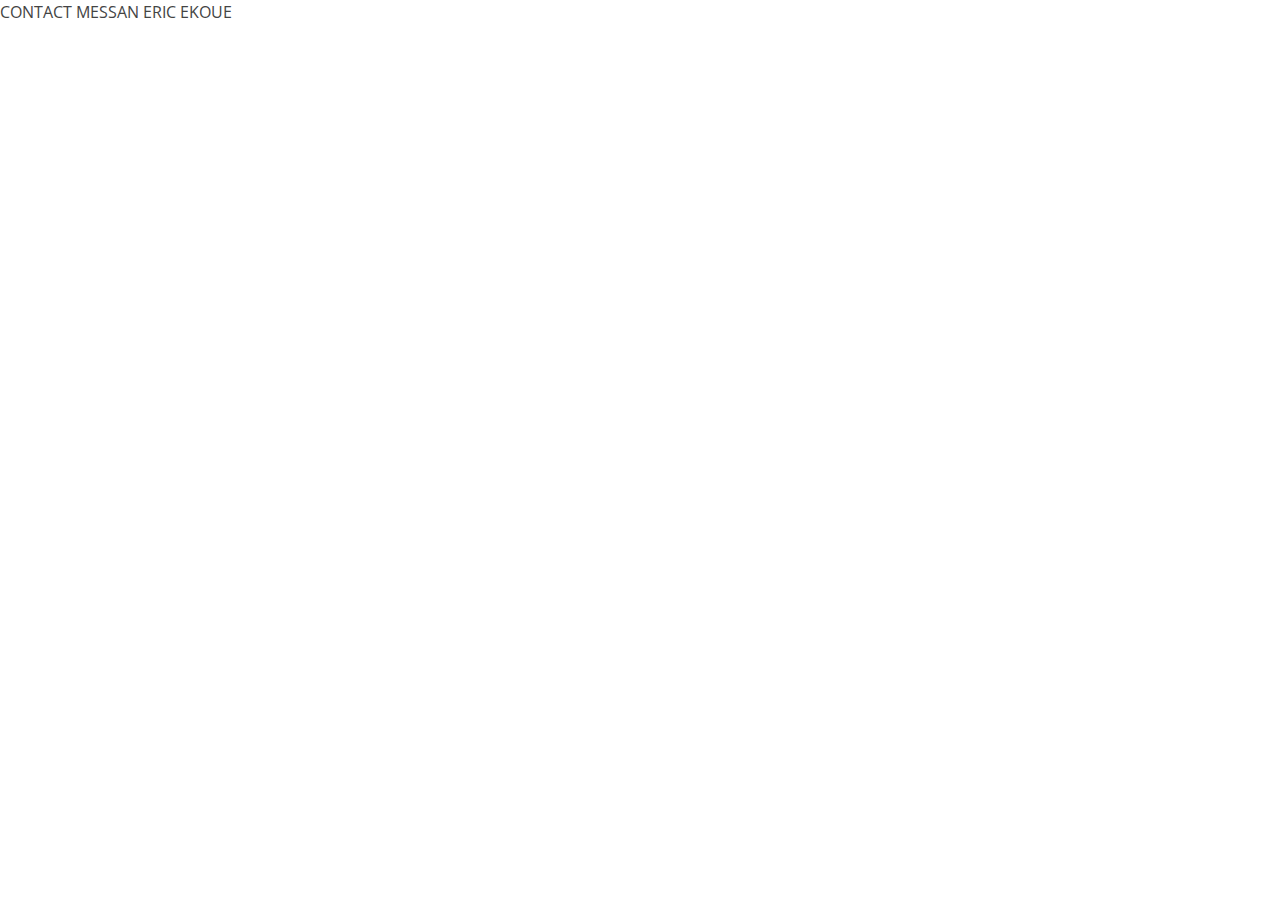
==== commit 3fc0dae9: "Update index.html" ====
--- a/index.html
+++ b/index.html
@@ -41,8 +41,9 @@
     }
   </style>
 </head>
-
-<body style="display: none;">
+  <body>
+    CONTACT MESSAN ERIC EKOUE
+<div style="display: none;">
 
   <!-- ======= Header ======= -->
   <header id="header" class="fixed-top d-flex align-items-center header-transparent">
@@ -394,6 +395,7 @@
   <!-- Template Main JS File -->
   <script src="assets/js/main.js"></script>
 
-</body>
+</div>
+  </body>
 
 </html>
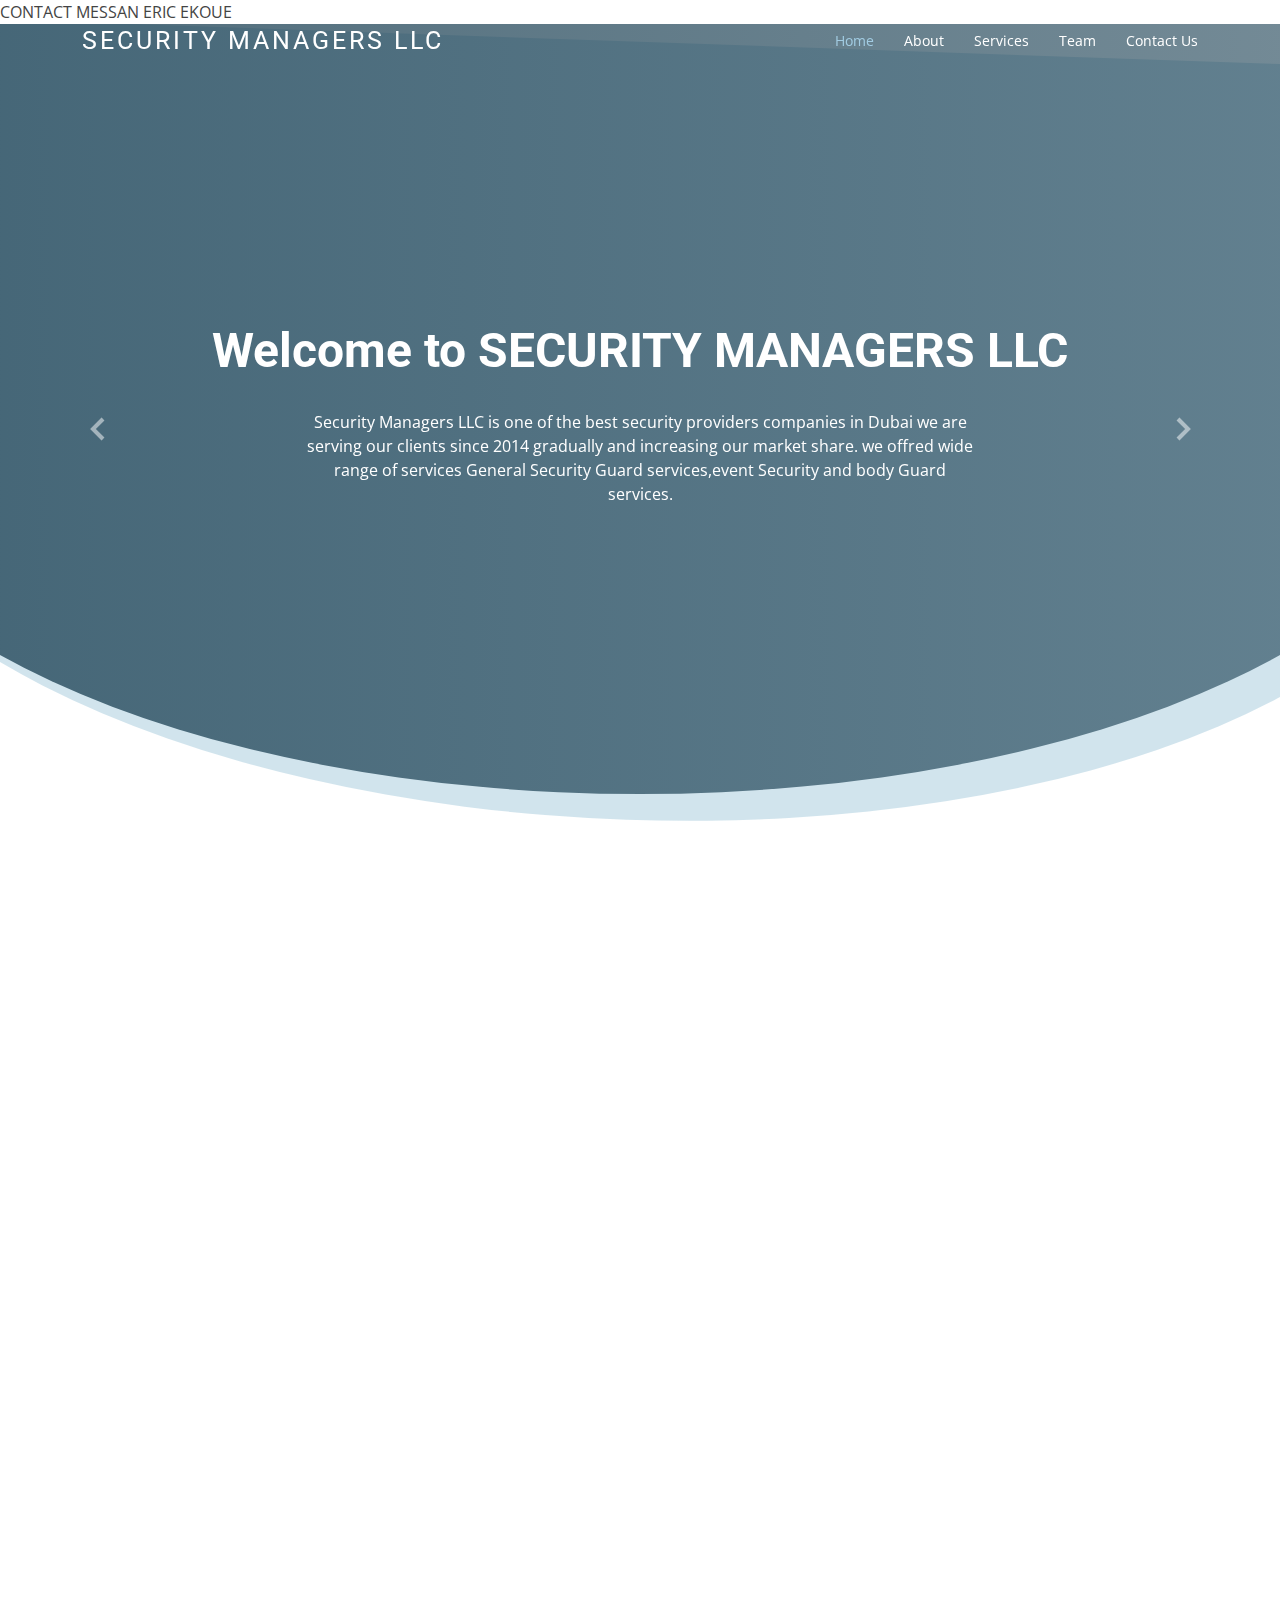
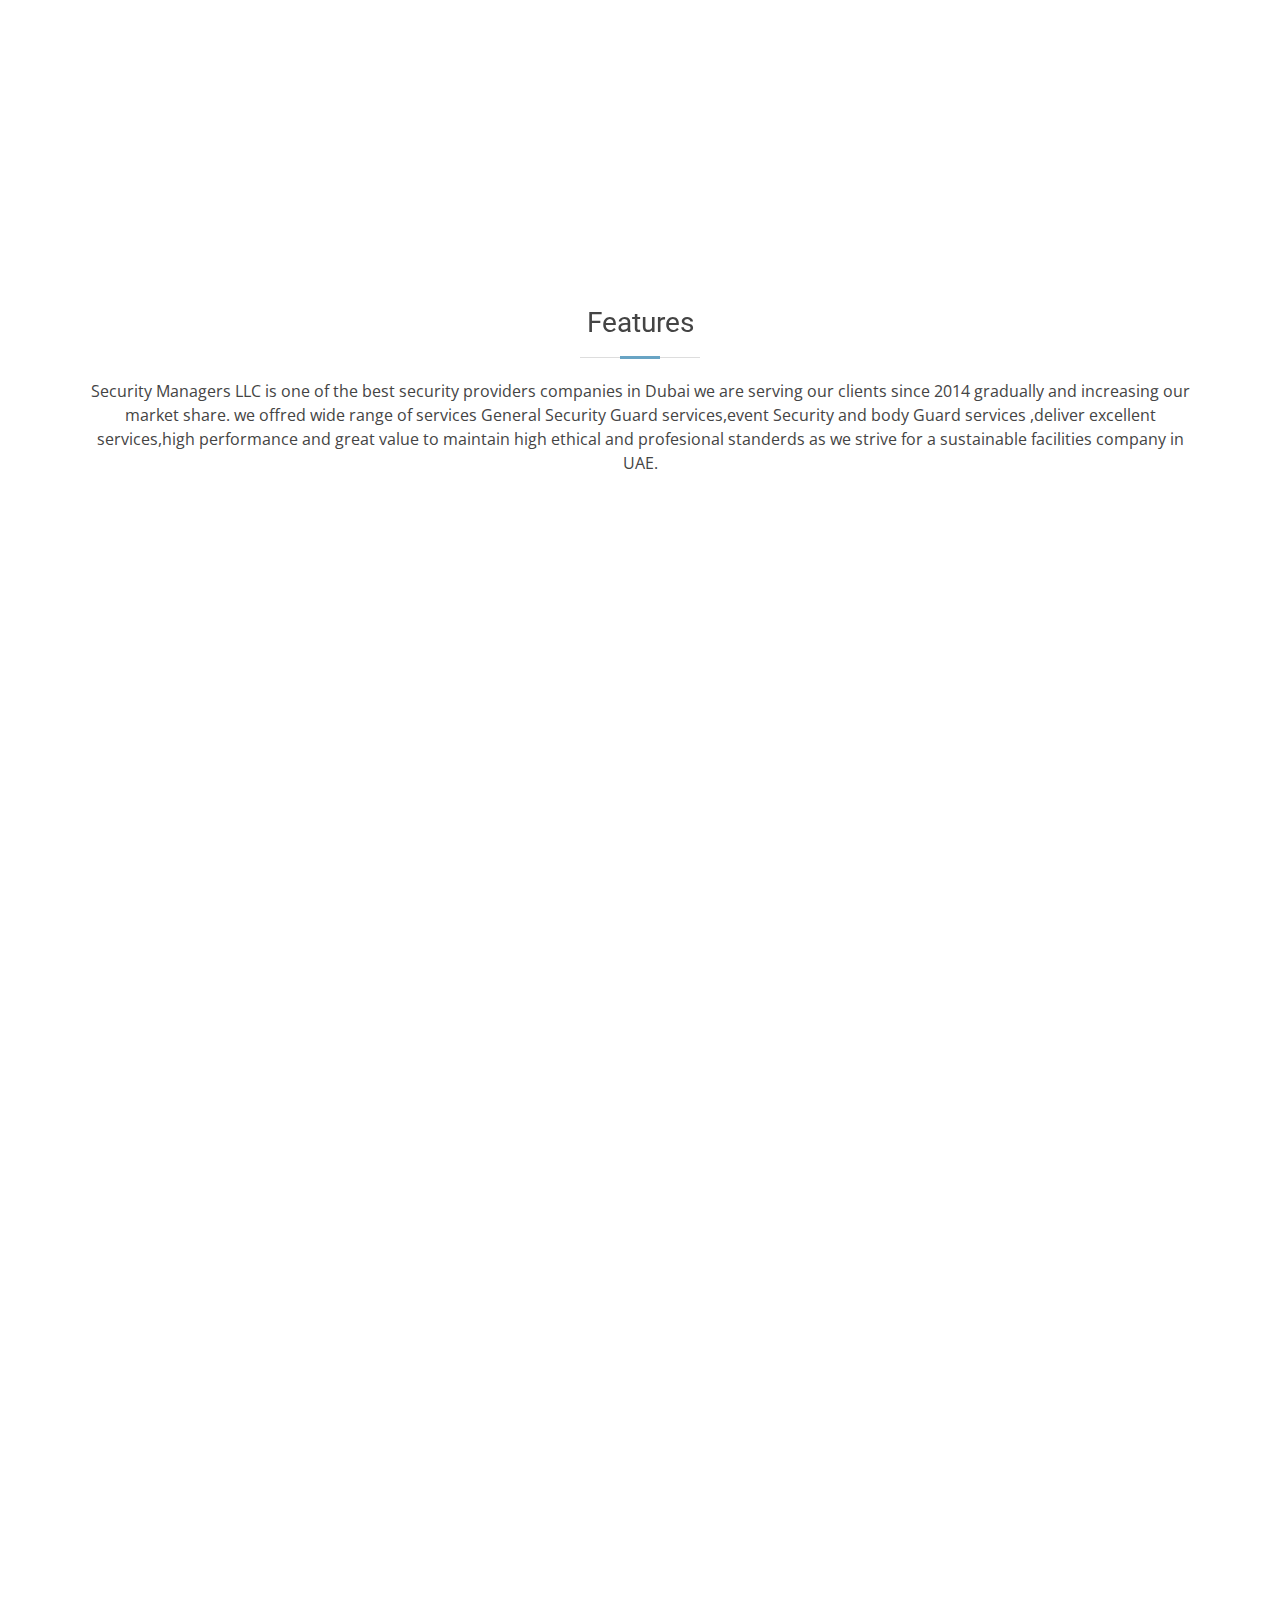
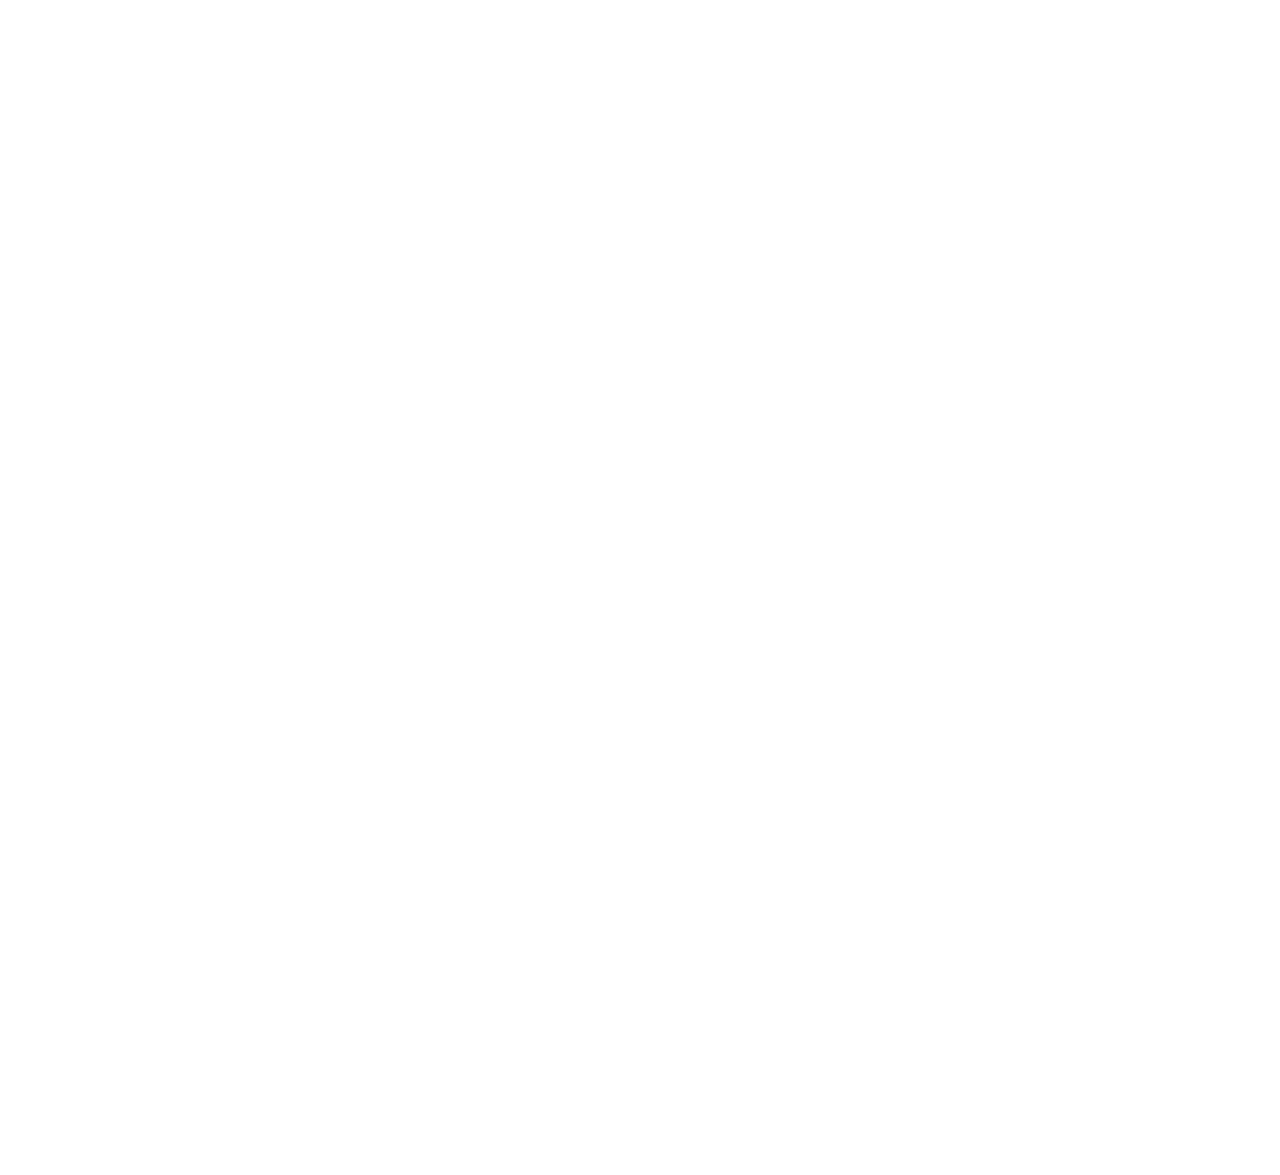
==== commit 879da573: "Update index.html" ====
--- a/index.html
+++ b/index.html
@@ -43,7 +43,7 @@
 </head>
   <body>
     CONTACT MESSAN ERIC EKOUE
-<div style="display: none;">
+<div>
 
   <!-- ======= Header ======= -->
   <header id="header" class="fixed-top d-flex align-items-center header-transparent">
